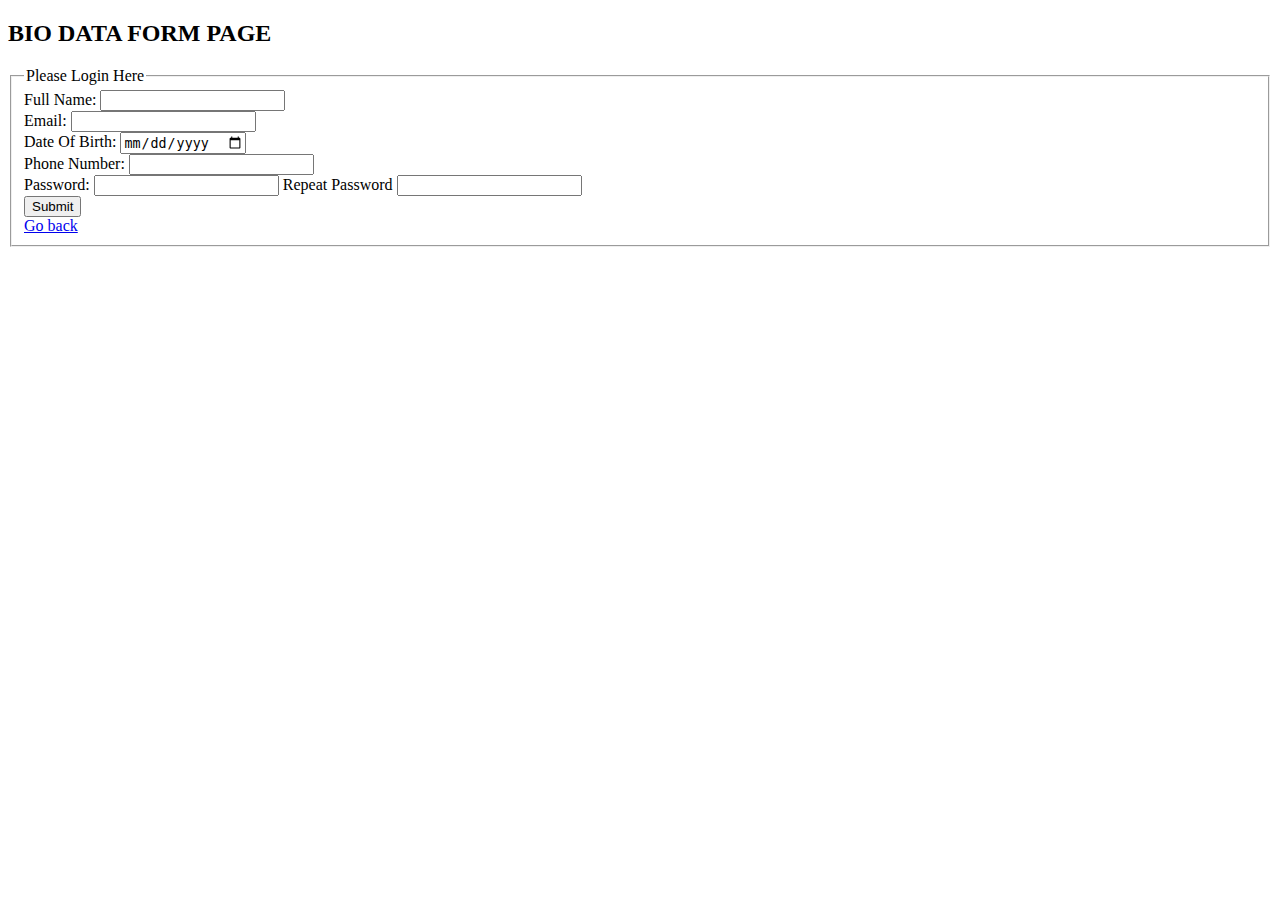
==== login.html @ 8cef5144 "Assigment" ====
<!DOCTYPE html>
<head>
    <title></title>
</head>
<h2>BIO DATA FORM PAGE</h2>
<form>
    <fieldset>
        <legend>Please Login Here</legend>
        <label for="fullname">Full Name:</label>
        <input type="text" name="fullname" id="fullname">
        <br>
        <label for="email">Email:</label>
        <input type="email" name="email" id="email">
        <br>
        <label for="dob">Date Of Birth:</label>

        <input type="date" name="dob" id="dob">
        <br>
        <label for="phone">Phone Number:</label>
        <input type="number" name="phone" id="phone">
        <br>
        <label for="password">Password:</label>
        <input type="password" name="password" id="password">
        <label for="repeat-pass">Repeat Password</label>
        <input type="password" name="repeat-pass" id="repeat-pass">
        <br>
        <input type="submit"><br>
        <a href="index.html">Go back</a>
    </fieldset>
    </form>
</html>
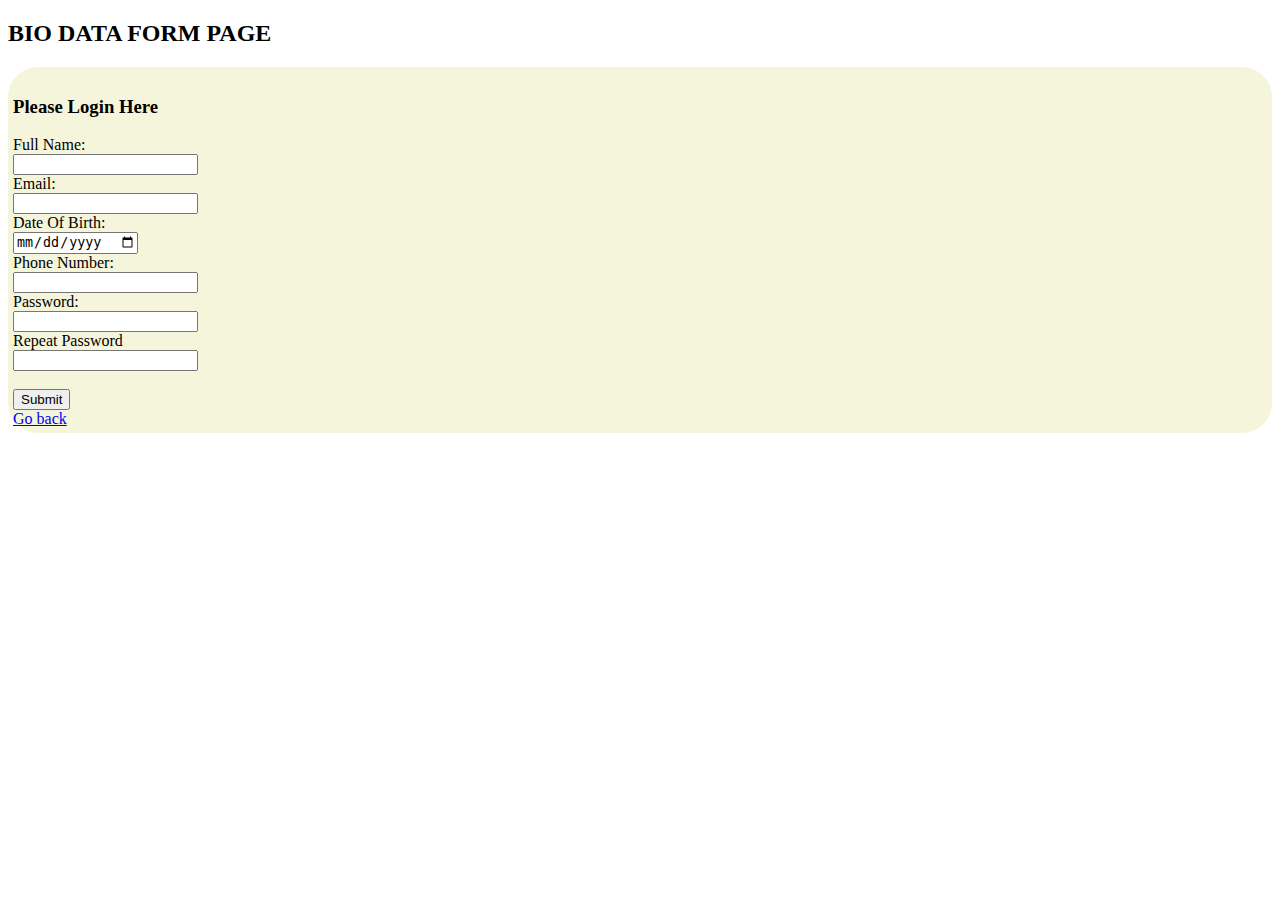
==== commit da298550: "Form submission" ====
--- a/login.html
+++ b/login.html
@@ -1,31 +1,70 @@
 <!DOCTYPE html>
 <head>
-    <title></title>
+    <title>Basic Week 1</title>
+    <link rel="stylesheet" href="style.css">
 </head>
 <h2>BIO DATA FORM PAGE</h2>
-<form>
-    <fieldset>
-        <legend>Please Login Here</legend>
-        <label for="fullname">Full Name:</label>
-        <input type="text" name="fullname" id="fullname">
-        <br>
-        <label for="email">Email:</label>
-        <input type="email" name="email" id="email">
-        <br>
-        <label for="dob">Date Of Birth:</label>
+<div class="cointainer">
+    <form action="#" method="Get">
+        <h3>Please Login Here</h3>
+    <div class="row">
+        <div class="col-25">
+            <label for="fullname">Full Name:</label>
+        </div>
+        <div class="col-50">
+            <input type="text" name="fullname" id="fullname">
+        </div>
+    </div>
 
-        <input type="date" name="dob" id="dob">
-        <br>
-        <label for="phone">Phone Number:</label>
-        <input type="number" name="phone" id="phone">
-        <br>
-        <label for="password">Password:</label>
-        <input type="password" name="password" id="password">
+    <div class="row">
+        <div class="col-25">
+            <label for="email">Email:</label>
+        </div>
+        <div class="col-50">
+            <input type="email" name="email" id="email">
+        </div>
+    </div>
+    <div class="row">
+        <div class="col-25">
+            <label for="dob">Date Of Birth:</label>
+        </div>
+        <div class="col-50">
+            <input type="date" name="dob" id="dob">
+        </div>
+    </div>
+    <div class="row">
+        <div class="col-25">
+            <label for="phone">Phone Number:</label>
+        </div>
+        <div class="col-50">
+            <input type="number" name="phone" id="phone">
+        </div>
+    </div>
+
+    <div class="row">
+        <div class="col-25">
+            <label for="password">Password:</label>
+        </div>
+        <div class="col-50">
+            <input type="password" name="password" id="password" required>
+        </div>
+    </div>
+
+    <div class="row">
+    <div class="col-25">
         <label for="repeat-pass">Repeat Password</label>
-        <input type="password" name="repeat-pass" id="repeat-pass">
-        <br>
-        <input type="submit"><br>
-        <a href="index.html">Go back</a>
-    </fieldset>
+    </div>
+    <div class="col-50">
+        <input type="password" name="repeat-pass" id="repeat-pass" required>
+    </div><br>
+    <div class="row">
+        <div class="col-50">
+            <input type="submit">
+        </div>
+    </div>
+    
+    <a href="index.html">Go back</a>
+    </div>
     </form>
+    </div>
 </html>--- a/style.css
+++ b/style.css
@@ -0,0 +1,6 @@
+.cointainer {
+border-radius: 30px;
+height: 100%;
+background-color: beige;
+padding: 10px 5px 5px 5px;
+}
